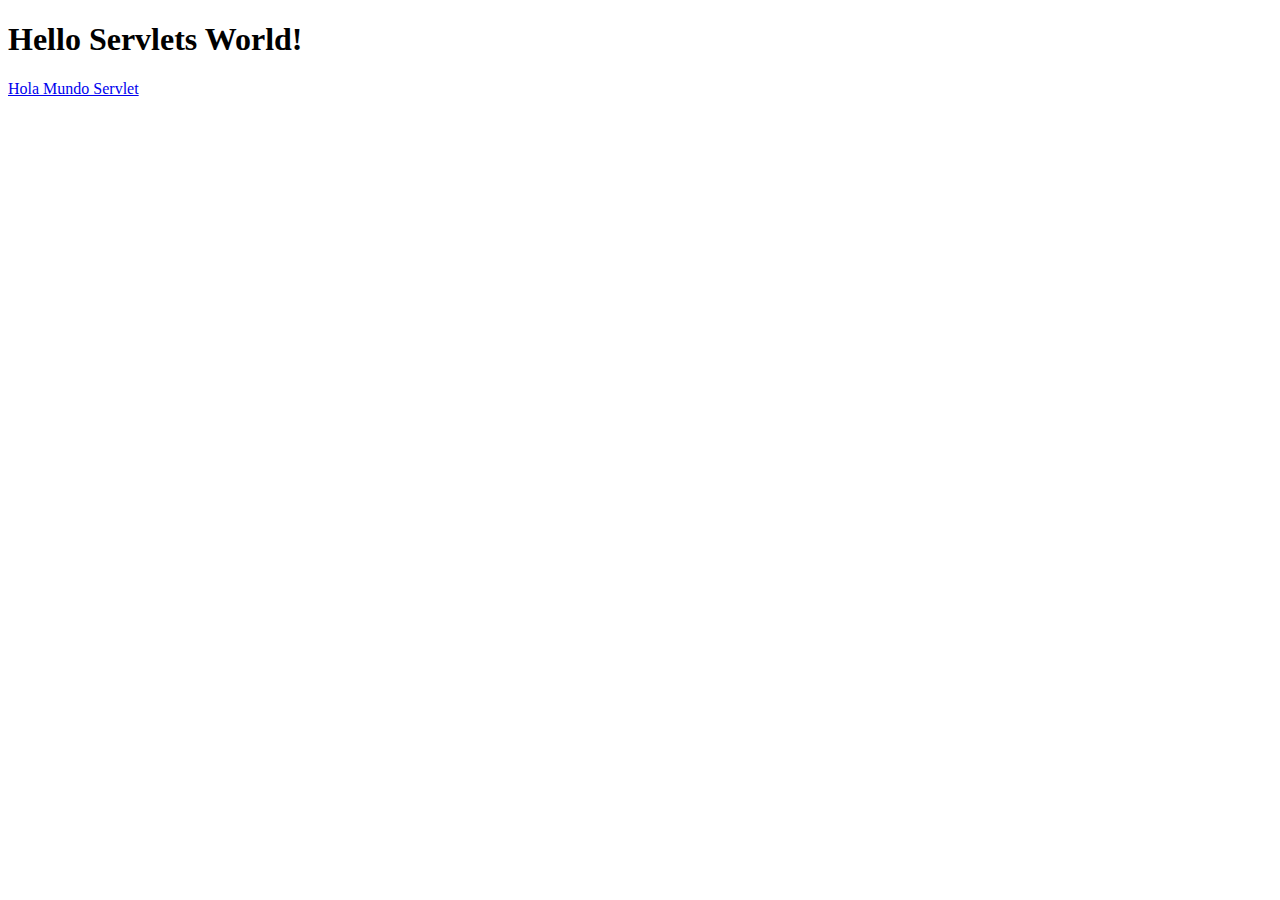
==== src/main/webapp/index.html @ 0967bde6 "First Servlet Added" ====
<!DOCTYPE html>
<html>
    <head>
        <title>Start Page</title>
        <meta http-equiv="Content-Type" content="text/html; charset=UTF-8">
    </head>
    <body>
        <h1>Hello Servlets World!</h1>
        <a href="/CreacionServlet/HolaMundoServlet">Hola Mundo Servlet</a>
    </body>
</html>
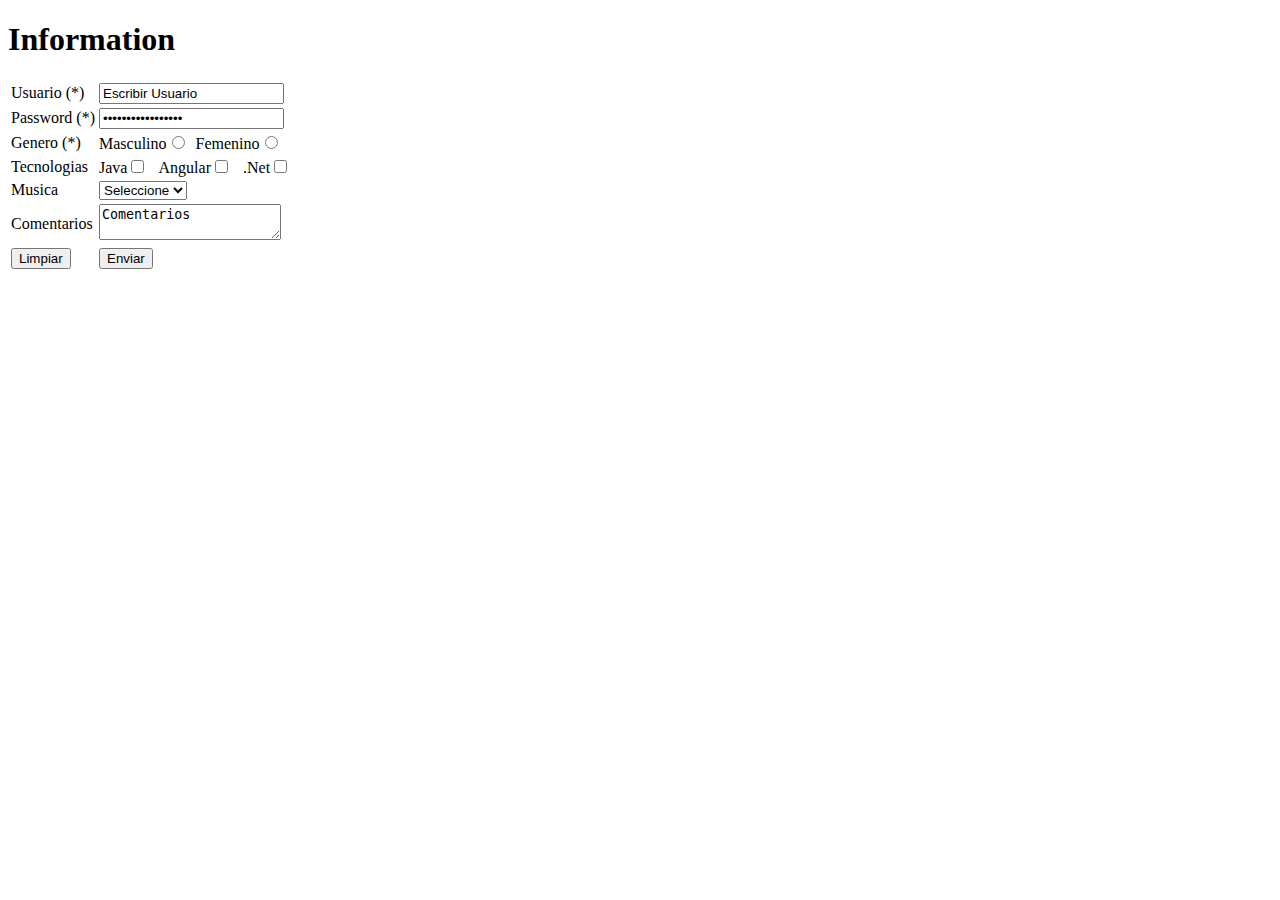
==== commit 0f8add93: "Operations Added" ====
--- a/src/main/webapp/index.html
+++ b/src/main/webapp/index.html
@@ -3,9 +3,64 @@
     <head>
         <title>Start Page</title>
         <meta http-equiv="Content-Type" content="text/html; charset=UTF-8">
+        <link rel="stylesheet" type="text/css" href="recursos/estilos.css">
+        <script type="text/javascript" src="recursos/funciones.js"></script>
+        
     </head>
     <body>
-        <h1>Hello Servlets World!</h1>
-        <a href="/CreacionServlet/HolaMundoServlet">Hola Mundo Servlet</a>
+        <h1>Information</h1>
+        <div>
+            <form name="formulario"  action="/HolaMundoServlet/HolaMundoServlet" method="POST" onsubmit="return validarForma(this);">
+            
+            <table>
+                <tr>
+                    <td>Usuario (*)</td>
+                    <td><input name="usuario" type="text" value="Escribir Usuario" onfocus="this.select();"/></td>
+                </tr>
+                <tr>
+                    <td>Password (*)</td>
+                    <td><input name="password" type="password" value="Escribir Password" onfocus="this.select();"/></td>
+                </tr>
+                <tr>
+                    <td>Genero (*)</td>
+                    <td>Masculino<input type="radio" name="genero" value="M"/>&nbsp;&nbsp;Femenino<input type="radio" name="genero" value="M"/></td>
+                </tr>
+                <tr>
+                    <td>Tecnologias</td>
+                    <td>Java<input type="checkbox" name="tecnologia" value="Java"/>&nbsp;&nbsp;
+                        Angular<input type="checkbox" name="tecnologia" value="Angular"/>&nbsp;&nbsp;
+                        .Net<input type="checkbox" name="tecnologia" value=".Net"/>&nbsp;&nbsp;
+                    </td>
+                </tr>
+                <tr>
+                    <td>Musica</td>
+                    <td>
+                        <select name="musica">
+                            <option value="">Seleccione</option>
+                            <option value="Rock">Rock</option>
+                            <option value="Salsa">Salsa</option>
+                            
+                        </select>
+                    </td>
+                </tr>
+                <tr>
+                    <td>Comentarios</td>
+                    <td>
+                        <textarea name="comentarios">Comentarios</textarea>
+                    </td>
+                </tr>
+                <tr>
+                    <td><input type="reset" value="Limpiar" name="reset"/></td>
+                    <td><input type="submit" value="Enviar" name="submit"/></td>
+                </tr>
+                
+            
+            
+            </table>
+            
+        </form>
+            
+        </div>
+        
     </body>
 </html>
--- a/src/main/webapp/recursos/estilos.css
+++ b/src/main/webapp/recursos/estilos.css
@@ -0,0 +1,10 @@
+/*
+To change this license header, choose License Headers in Project Properties.
+To change this template file, choose Tools | Templates
+and open the template in the editor.
+*/
+/* 
+    Created on : 17-ago-2018, 22:40:04
+    Author     : jnino
+*/
+
